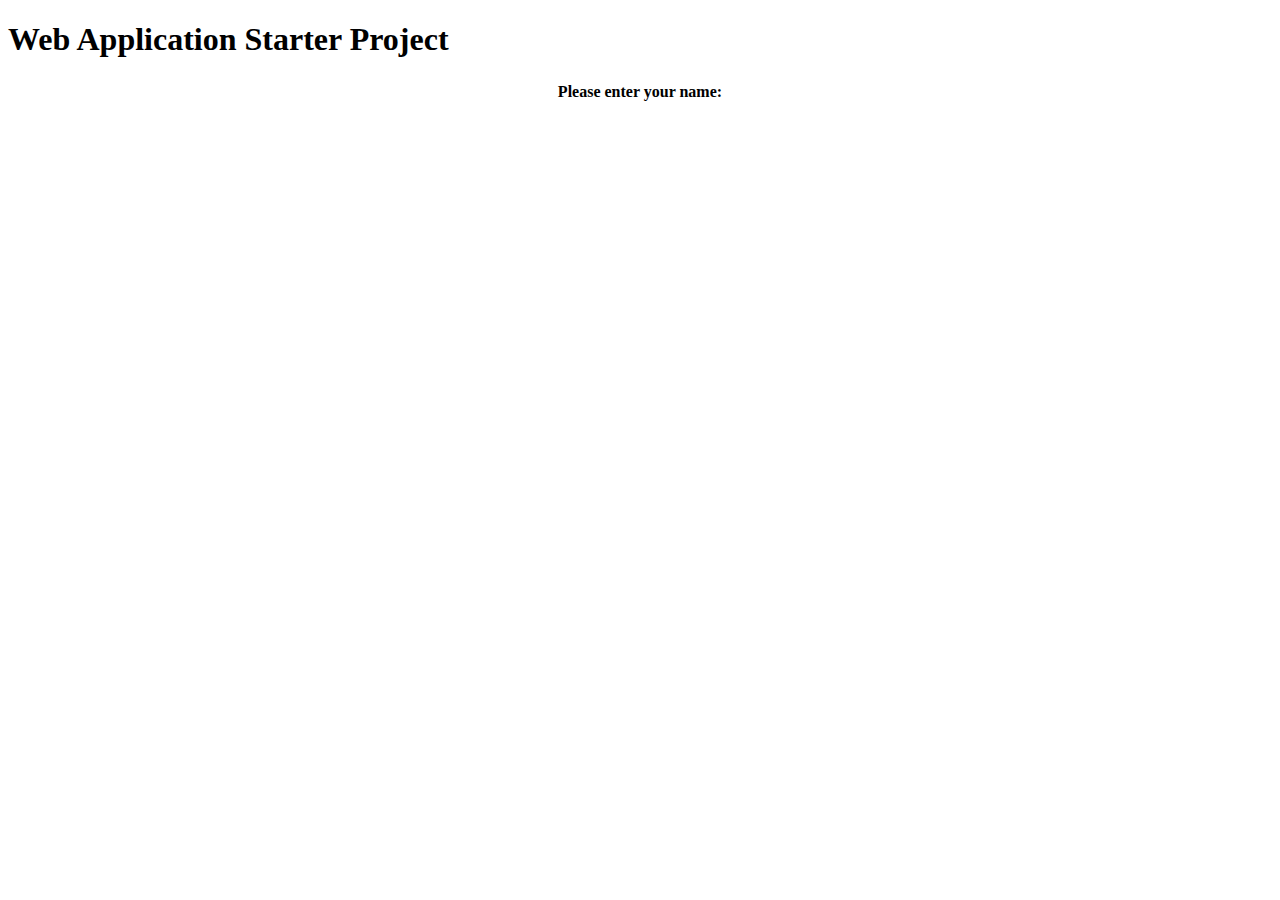
==== ErraiGWT-client/src/main/resources/at/woodstick/erraigwt/hostpage/index.html @ 40d86513 "sass and css" ====
<!doctype html>
<!-- The DOCTYPE declaration above will set the     -->
<!-- browser's rendering engine into                -->
<!-- "Standards Mode". Replacing this declaration   -->
<!-- with a "Quirks Mode" doctype is not supported. -->

<html>
<head>
<meta charset=UTF-8>

<!--                                                               -->
<!-- Consider inlining CSS to reduce the number of requested files -->
<!--                                                               -->
<link type="text/css" rel="stylesheet" href="css/main.css">

<!--                                           -->
<!-- Any title is fine                         -->
<!--                                           -->
<title>Web Application Starter Project CLIENT MODULE</title>

<!--                                           -->
<!-- This script loads your compiled module.   -->
<!-- If you add any GWT meta tags, they must   -->
<!-- be added before this line.                -->
<!--                                           -->
<script src="app/app.nocache.js"></script>
</head>

<!--                                           -->
<!-- The body can have arbitrary html, or      -->
<!-- you can leave the body empty if you want  -->
<!-- to create a completely dynamic UI.        -->
<!--                                           -->
<body>

	<!-- RECOMMENDED if your web app will not function without JavaScript enabled -->
	<noscript>
		<div
			style="width: 22em; position: absolute; left: 50%; margin-left: -11em; color: red; background-color: white; border: 1px solid red; padding: 4px; font-family: sans-serif">
			Your web browser must have JavaScript enabled in order for this
			application to display correctly.</div>
	</noscript>

	<h1>Web Application Starter Project</h1>

	<table align="center">
		<tr>
			<td colspan="2" style="font-weight: bold;">Please enter your
				name:</td>
		</tr>
		<tr>
			<td id="nameFieldContainer"></td>
			<td id="sendButtonContainer"></td>
		</tr>
		<tr>
			<td colspan="2" style="color: red;" id="errorLabelContainer"></td>
		</tr>
	</table>
</body>
</html>
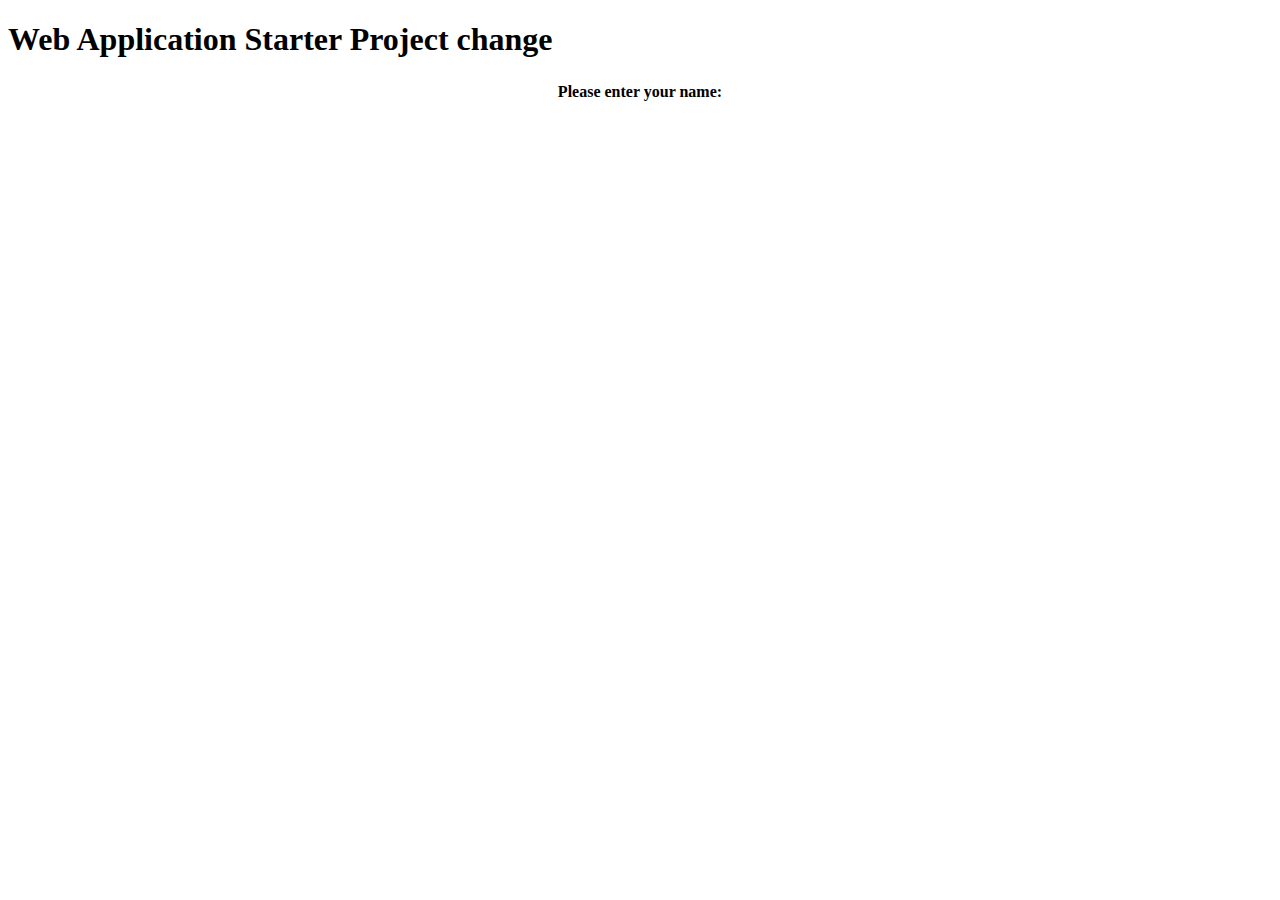
==== commit 25d1f30f: "devmode test" ====
--- a/ErraiGWT-client/src/main/resources/at/woodstick/erraigwt/hostpage/index.html
+++ b/ErraiGWT-client/src/main/resources/at/woodstick/erraigwt/hostpage/index.html
@@ -8,9 +8,13 @@
 <head>
 <meta charset=UTF-8>
 
+
+
 <!--                                                               -->
 <!-- Consider inlining CSS to reduce the number of requested files -->
 <!--                                                               -->
+
+<link type="text/css" rel="stylesheet" href="external/bootstrap/${bootstrap.version}/css/bootstrap.min.css">
 <link type="text/css" rel="stylesheet" href="css/main.css">
 
 <!--                                           -->
@@ -41,7 +45,7 @@
 			application to display correctly.</div>
 	</noscript>
 
-	<h1>Web Application Starter Project</h1>
+	<h1>Web Application Starter Project change</h1>
 
 	<table align="center">
 		<tr>
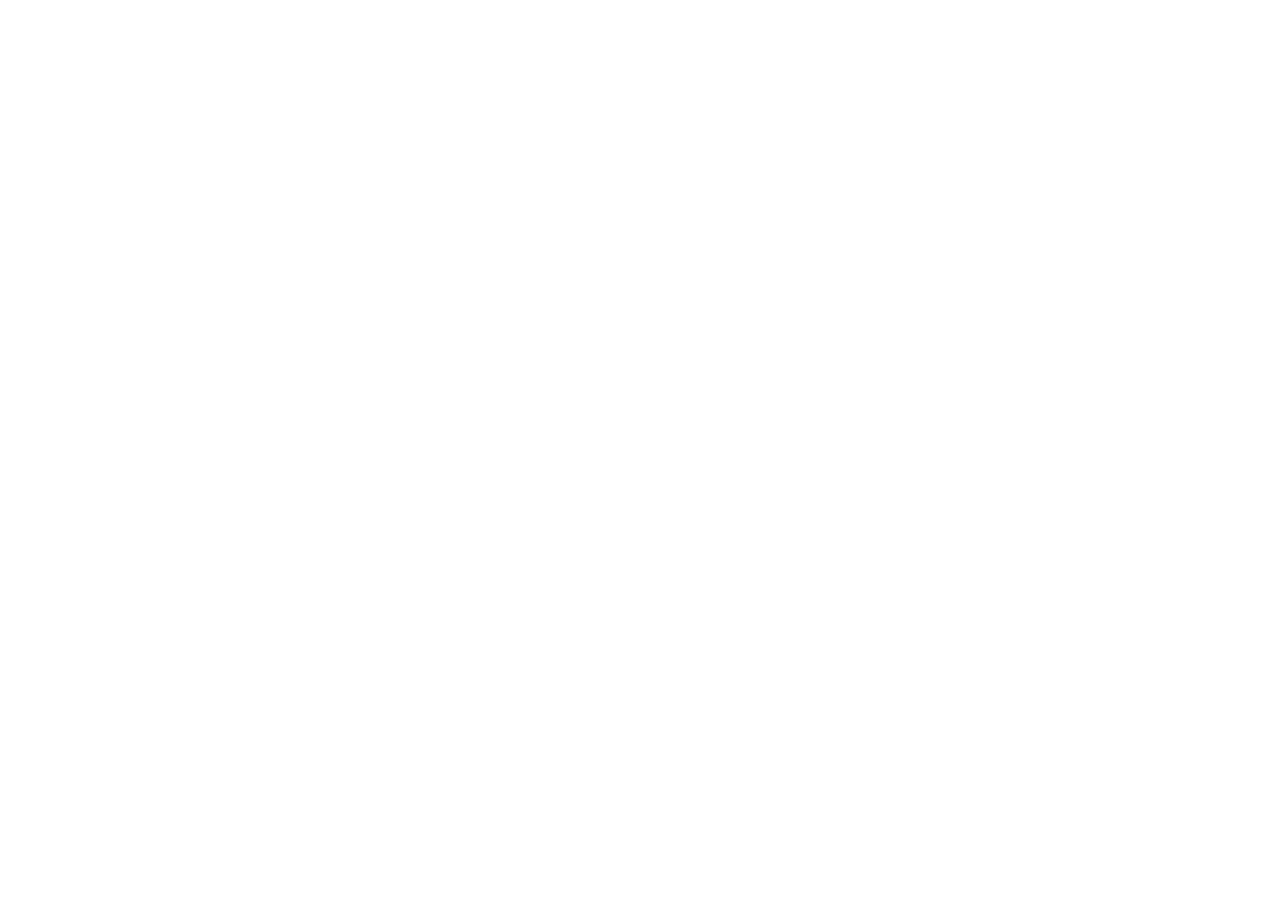
==== commit 75e99339: "Errai added" ====
--- a/ErraiGWT-client/src/main/resources/at/woodstick/erraigwt/hostpage/index.html
+++ b/ErraiGWT-client/src/main/resources/at/woodstick/erraigwt/hostpage/index.html
@@ -22,6 +22,10 @@
 <!--                                           -->
 <title>Web Application Starter Project CLIENT MODULE</title>
 
+<script type="text/javascript">
+  erraiBusRemoteCommunicationEnabled = false;
+</script>
+
 <!--                                           -->
 <!-- This script loads your compiled module.   -->
 <!-- If you add any GWT meta tags, they must   -->
@@ -45,20 +49,6 @@
 			application to display correctly.</div>
 	</noscript>
 
-	<h1>Web Application Starter Project change</h1>
-
-	<table align="center">
-		<tr>
-			<td colspan="2" style="font-weight: bold;">Please enter your
-				name:</td>
-		</tr>
-		<tr>
-			<td id="nameFieldContainer"></td>
-			<td id="sendButtonContainer"></td>
-		</tr>
-		<tr>
-			<td colspan="2" style="color: red;" id="errorLabelContainer"></td>
-		</tr>
-	</table>
+	<div id="rootPanel" class="container"></div>
 </body>
 </html>
